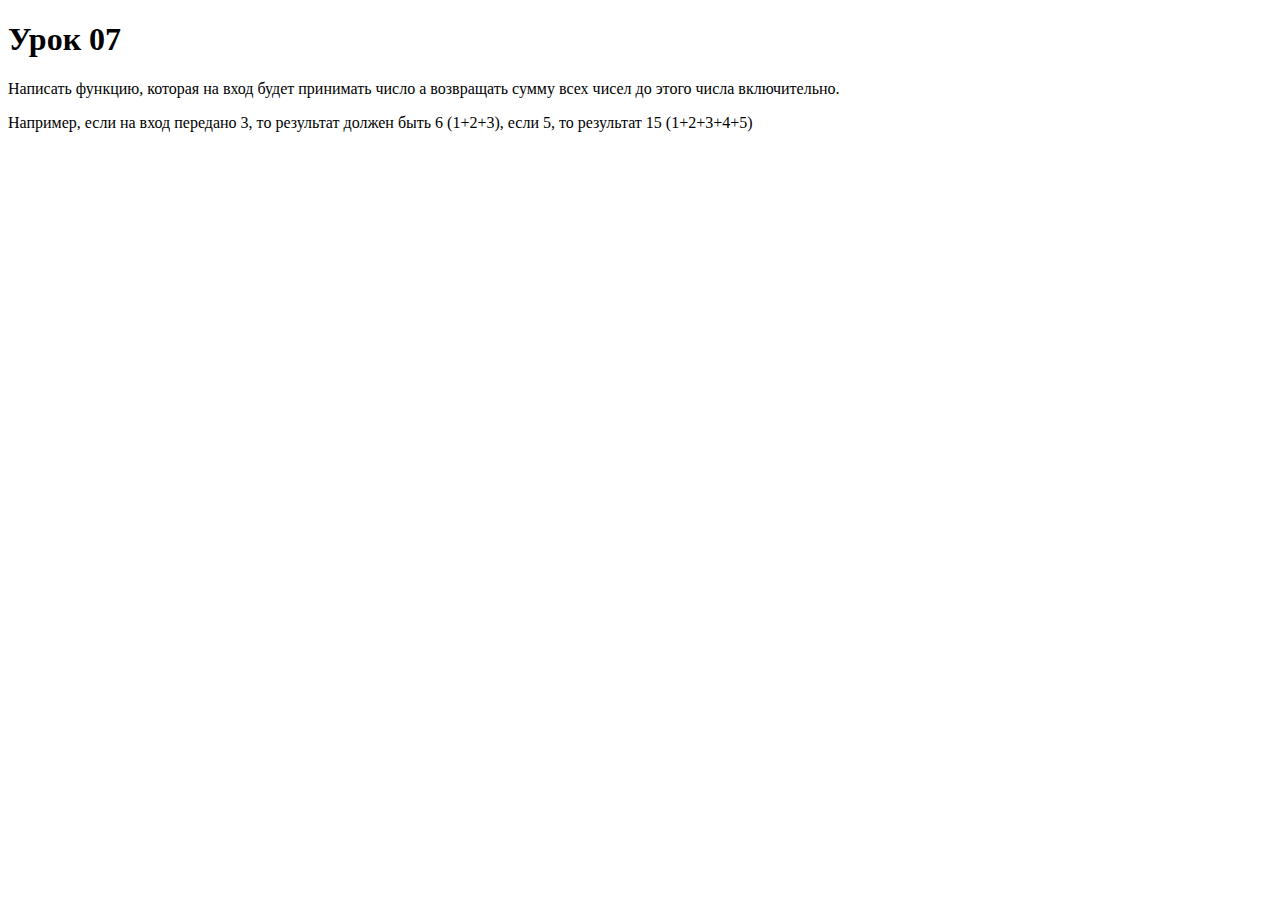
==== HomeWork_07/index.html @ bfd023ea "Home Work 07" ====
<!DOCTYPE html>
<html lang="en">
<head>
    <meta charset="UTF-8">
    <title>Title</title>
    <script src="script.js" async></script>
</head>
<body>
    <h1>Урок 07</h1>
    <p>Написать функцию, которая на вход будет принимать число а возвращать сумму
        всех чисел до этого числа включительно.</p>
    <p>Например, если на вход передано 3, то результат должен быть 6 (1+2+3),
        если 5, то результат 15 (1+2+3+4+5)</p>
</body>
</html>
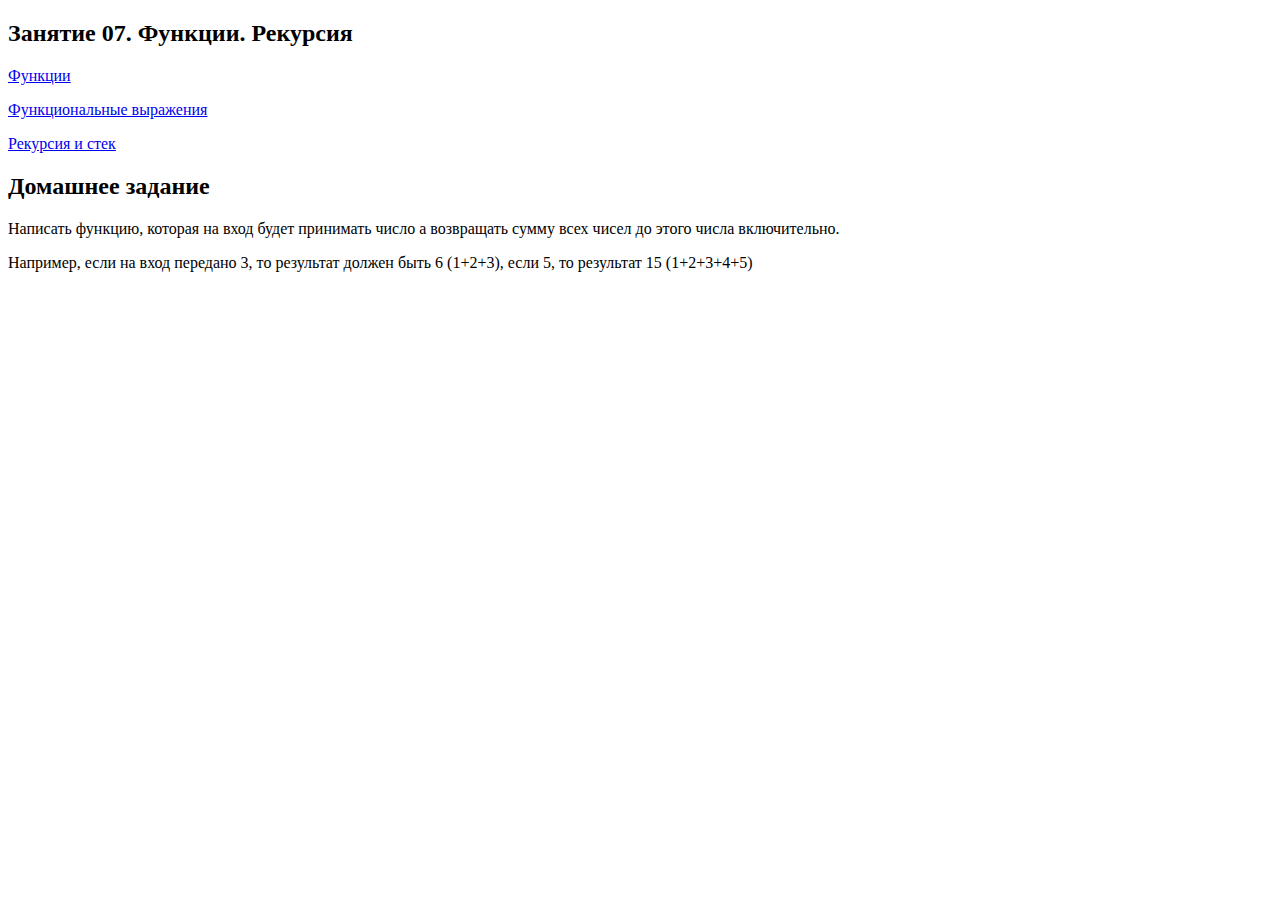
==== commit 8be3a430: "Урок 07. Ссылки на документацию" ====
--- a/HomeWork_07/index.html
+++ b/HomeWork_07/index.html
@@ -3,10 +3,16 @@
 <head>
     <meta charset="UTF-8">
     <title>Title</title>
-    <script src="script.js" async></script>
+    <base target="_blank">
+    <script src="./script.js" defer></script>
 </head>
 <body>
-    <h1>Урок 07</h1>
+    <h2>Занятие 07. Функции. Рекурсия</h2>
+    <p><a href="https://learn.javascript.ru/function-basics">Функции</a></p>
+    <p><a href="https://learn.javascript.ru/function-declaration-expression">Функциональные выражения</a></p>
+    <p><a href="https://learn.javascript.ru/recursion">Рекурсия и стек</a></p>
+
+    <h2>Домашнее задание</h2>
     <p>Написать функцию, которая на вход будет принимать число а возвращать сумму
         всех чисел до этого числа включительно.</p>
     <p>Например, если на вход передано 3, то результат должен быть 6 (1+2+3),
